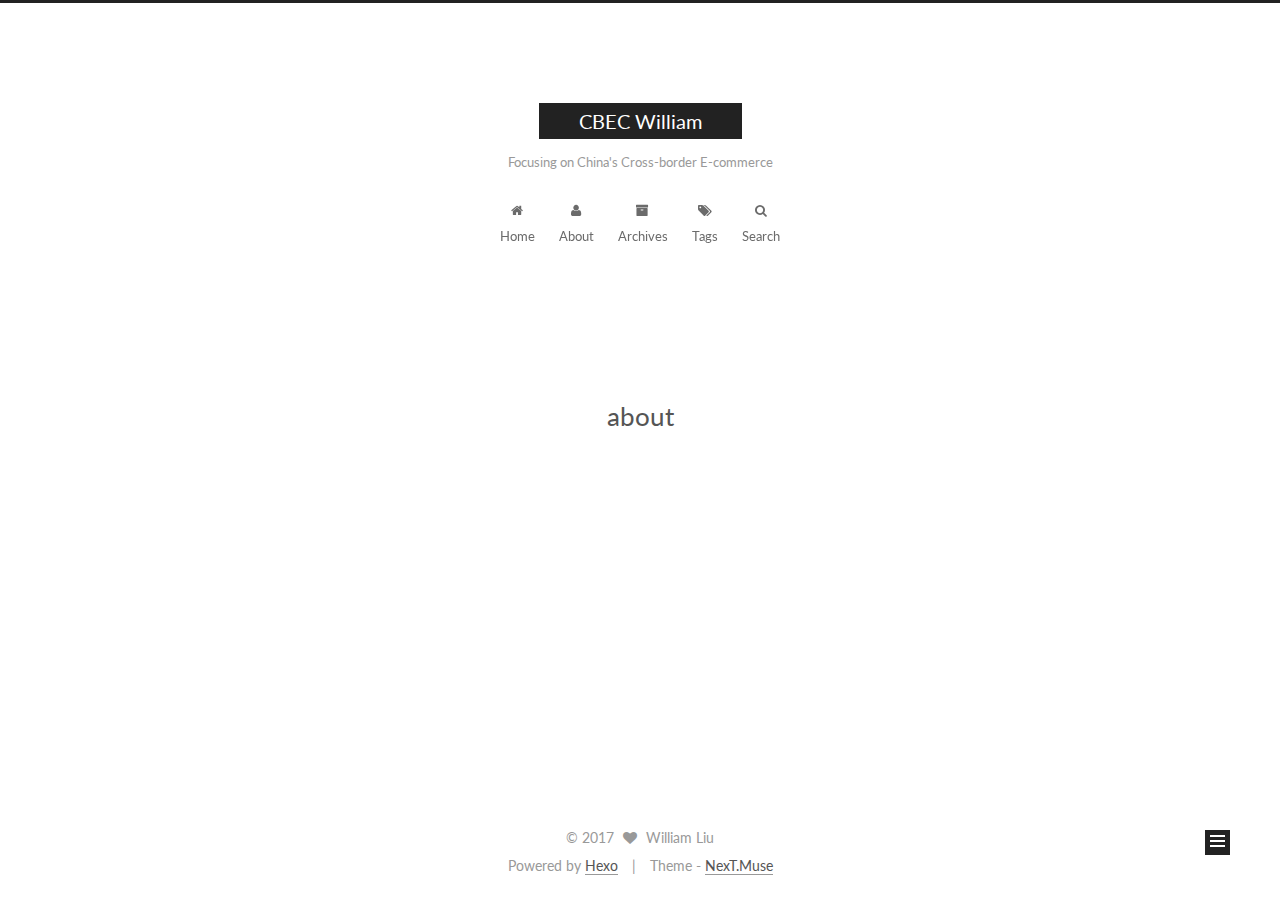
==== about/index.html @ 98da49e1 "Site updated: 2017-02-20 00:04:03" ====
<!doctype html>



  


<html class="theme-next muse use-motion" lang="en">
<head>
  <meta charset="UTF-8"/>
<meta http-equiv="X-UA-Compatible" content="IE=edge" />
<meta name="viewport" content="width=device-width, initial-scale=1, maximum-scale=1"/>



<meta http-equiv="Cache-Control" content="no-transform" />
<meta http-equiv="Cache-Control" content="no-siteapp" />















  
  
  <link href="/lib/fancybox/source/jquery.fancybox.css?v=2.1.5" rel="stylesheet" type="text/css" />




  
  
  
  

  
    
    
  

  

  

  

  

  
    
    
    <link href="//fonts.googleapis.com/css?family=Lato:300,300italic,400,400italic,700,700italic&subset=latin,latin-ext" rel="stylesheet" type="text/css">
  






<link href="/lib/font-awesome/css/font-awesome.min.css?v=4.6.2" rel="stylesheet" type="text/css" />

<link href="/css/main.css?v=5.1.0" rel="stylesheet" type="text/css" />


  <meta name="keywords" content="Hexo, NexT" />








  <link rel="shortcut icon" type="image/x-icon" href="/favicon.ico?v=5.1.0" />






<meta name="description" content="Cross-border E-commerce">
<meta property="og:type" content="website">
<meta property="og:title" content="about">
<meta property="og:url" content="http://cbecwilliam.com/about/index.html">
<meta property="og:site_name" content="CBEC William">
<meta property="og:description" content="Cross-border E-commerce">
<meta property="og:updated_time" content="2017-02-19T16:02:24.632Z">
<meta name="twitter:card" content="summary">
<meta name="twitter:title" content="about">
<meta name="twitter:description" content="Cross-border E-commerce">



<script type="text/javascript" id="hexo.configurations">
  var NexT = window.NexT || {};
  var CONFIG = {
    root: '/',
    scheme: 'Muse',
    sidebar: {"position":"left","display":"post"},
    fancybox: true,
    motion: true,
    duoshuo: {
      userId: '0',
      author: 'Author'
    },
    algolia: {
      applicationID: 'ILSYIMFTKQ',
      apiKey: '3aa06e85fa30a5ef635593fc691a09de',
      indexName: 'cbec',
      hits: {"per_page":10},
      labels: {"input_placeholder":"Search for Posts","hits_empty":"We didn't find any results for the search: ${query}","hits_stats":"${hits} results found in ${time} ms"}
    }
  };
</script>



  <link rel="canonical" href="http://cbecwilliam.com/about/"/>





  <title>
  

  
    about | CBEC William
  
</title>
</head>

<body itemscope itemtype="http://schema.org/WebPage" lang="en">

  




<script>
  (function(i,s,o,g,r,a,m){i['GoogleAnalyticsObject']=r;i[r]=i[r]||function(){
            (i[r].q=i[r].q||[]).push(arguments)},i[r].l=1*new Date();a=s.createElement(o),
          m=s.getElementsByTagName(o)[0];a.async=1;a.src=g;m.parentNode.insertBefore(a,m)
  })(window,document,'script','https://www.google-analytics.com/analytics.js','ga');
  ga('create', 'UA-92221957-1', 'auto');
  ga('send', 'pageview');
</script>











  
  
    
  

  <div class="container one-collumn sidebar-position-left  ">
    <div class="headband"></div>

    <header id="header" class="header" itemscope itemtype="http://schema.org/WPHeader">
      <div class="header-inner"><div class="site-meta ">
  

  <div class="custom-logo-site-title">
    <a href="/"  class="brand" rel="start">
      <span class="logo-line-before"><i></i></span>
      <span class="site-title">CBEC William</span>
      <span class="logo-line-after"><i></i></span>
    </a>
  </div>
    
      <p class="site-subtitle">Focusing on China's Cross-border E-commerce</p>
    
</div>

<div class="site-nav-toggle">
  <button>
    <span class="btn-bar"></span>
    <span class="btn-bar"></span>
    <span class="btn-bar"></span>
  </button>
</div>

<nav class="site-nav">
  

  
    <ul id="menu" class="menu">
      
        
        <li class="menu-item menu-item-home">
          <a href="/" rel="section">
            
              <i class="menu-item-icon fa fa-fw fa-home"></i> <br />
            
            Home
          </a>
        </li>
      
        
        <li class="menu-item menu-item-about">
          <a href="/about" rel="section">
            
              <i class="menu-item-icon fa fa-fw fa-user"></i> <br />
            
            About
          </a>
        </li>
      
        
        <li class="menu-item menu-item-archives">
          <a href="/archives" rel="section">
            
              <i class="menu-item-icon fa fa-fw fa-archive"></i> <br />
            
            Archives
          </a>
        </li>
      
        
        <li class="menu-item menu-item-tags">
          <a href="/tags" rel="section">
            
              <i class="menu-item-icon fa fa-fw fa-tags"></i> <br />
            
            Tags
          </a>
        </li>
      

      
        <li class="menu-item menu-item-search">
          
            <a href="javascript:;" class="popup-trigger">
          
            
              <i class="menu-item-icon fa fa-search fa-fw"></i> <br />
            
            Search
          </a>
        </li>
      
    </ul>
  

  
    <div class="site-search">
      
  
  <div class="algolia-popup popup">
    <div class="algolia-search">
      <div class="algolia-search-input-icon">
        <i class="fa fa-search"></i>
      </div>
      <div class="algolia-search-input" id="algolia-search-input"></div>
    </div>

    <div class="algolia-results">
      <div id="algolia-stats"></div>
      <div id="algolia-hits"></div>
      <div id="algolia-pagination" class="algolia-pagination"></div>
    </div>

    <span class="popup-btn-close">
      <i class="fa fa-times-circle"></i>
    </span>
  </div>




    </div>
  
</nav>



 </div>
    </header>

    <main id="main" class="main">
      <div class="main-inner">
        <div class="content-wrap">
          <div id="content" class="content">
            

  <div id="posts" class="posts-expand">
  <header class="post-header">

	<h2 class="post-title" itemprop="name headline">about</h2>



</header>

    
    
      
    
  </div>

          
          </div>
          


          
  <div class="comments" id="comments">
    
      <div id="disqus_thread">
        <noscript>
          Please enable JavaScript to view the
          <a href="//disqus.com/?ref_noscript">comments powered by Disqus.</a>
        </noscript>
      </div>
    
  </div>


        </div>
        
          
  
  <div class="sidebar-toggle">
    <div class="sidebar-toggle-line-wrap">
      <span class="sidebar-toggle-line sidebar-toggle-line-first"></span>
      <span class="sidebar-toggle-line sidebar-toggle-line-middle"></span>
      <span class="sidebar-toggle-line sidebar-toggle-line-last"></span>
    </div>
  </div>

  <aside id="sidebar" class="sidebar">
    <div class="sidebar-inner">

      

      

      <section class="site-overview sidebar-panel sidebar-panel-active">
        <div class="site-author motion-element" itemprop="author" itemscope itemtype="http://schema.org/Person">
          <img class="site-author-image" itemprop="image"
               src="/images/avatar.gif"
               alt="William Liu" />
          <p class="site-author-name" itemprop="name">William Liu</p>
           
              <p class="site-description motion-element" itemprop="description">Cross-border E-commerce</p>
          
        </div>
        <nav class="site-state motion-element">
        
          
            <div class="site-state-item site-state-posts">
              <a href="/archives">
                <span class="site-state-item-count">2</span>
                <span class="site-state-item-name">posts</span>
              </a>
            </div>
          

          

          
            <div class="site-state-item site-state-tags">
              <a href="/tags">
                <span class="site-state-item-count">4</span>
                <span class="site-state-item-name">tags</span>
              </a>
            </div>
          

        </nav>

        

        <div class="links-of-author motion-element">
          
        </div>

        
        

        
        

        


      </section>

      

    </div>
  </aside>


        
      </div>
    </main>

    <footer id="footer" class="footer">
      <div class="footer-inner">
        <div class="copyright" >
  
  &copy; 
  <span itemprop="copyrightYear">2017</span>
  <span class="with-love">
    <i class="fa fa-heart"></i>
  </span>
  <span class="author" itemprop="copyrightHolder">William Liu</span>
</div>


<div class="powered-by">
  Powered by <a class="theme-link" href="https://hexo.io">Hexo</a>
</div>

<div class="theme-info">
  Theme -
  <a class="theme-link" href="https://github.com/iissnan/hexo-theme-next">
    NexT.Muse
  </a>
</div>


        

        
      </div>
    </footer>

    <div class="back-to-top">
      <i class="fa fa-arrow-up"></i>
    </div>
  </div>

  

<script type="text/javascript">
  if (Object.prototype.toString.call(window.Promise) !== '[object Function]') {
    window.Promise = null;
  }
</script>









  




  
  <script type="text/javascript" src="/lib/jquery/index.js?v=2.1.3"></script>

  
  <script type="text/javascript" src="/lib/fastclick/lib/fastclick.min.js?v=1.0.6"></script>

  
  <script type="text/javascript" src="/lib/jquery_lazyload/jquery.lazyload.js?v=1.9.7"></script>

  
  <script type="text/javascript" src="/lib/velocity/velocity.min.js?v=1.2.1"></script>

  
  <script type="text/javascript" src="/lib/velocity/velocity.ui.min.js?v=1.2.1"></script>

  
  <script type="text/javascript" src="/lib/fancybox/source/jquery.fancybox.pack.js?v=2.1.5"></script>


  


  <script type="text/javascript" src="/js/src/utils.js?v=5.1.0"></script>

  <script type="text/javascript" src="/js/src/motion.js?v=5.1.0"></script>



  
  

  

  


  <script type="text/javascript" src="/js/src/bootstrap.js?v=5.1.0"></script>



  



  

    <script type="text/javascript">
      var disqus_shortname = 'cbecwilliam';
      var disqus_identifier = 'about/index.html';

      var disqus_title = "about";


      function run_disqus_script(disqus_script) {
        var dsq = document.createElement('script');
        dsq.type = 'text/javascript';
        dsq.async = true;
        dsq.src = '//' + disqus_shortname + '.disqus.com/' + disqus_script;
        (document.getElementsByTagName('head')[0] || document.getElementsByTagName('body')[0]).appendChild(dsq);
      }

      run_disqus_script('count.js');

      
        var disqus_config = function () {
            this.page.url = disqus_url;
            this.page.identifier = disqus_identifier;
            this.page.title = disqus_title;
        };
        run_disqus_script('embed.js');
      

    </script>
  










  
  

  

  

  

  

  
  
  
  <link rel="stylesheet" href="/lib/algolia-instant-search/instantsearch.min.css">

  
  
  <script src="/lib/algolia-instant-search/instantsearch.min.js"></script>
  

  <script src="/js/src/algolia-search.js?v=5.1.0"></script>



</body>
</html>
---- css/main.css ----
/* normalize.css v3.0.2 | MIT License | git.io/normalize */
html {
  font-family: sans-serif; /* 1 */
  -ms-text-size-adjust: 100%; /* 2 */
  -webkit-text-size-adjust: 100%; /* 2 */
}
body {
  margin: 0;
}
article,
aside,
details,
figcaption,
figure,
footer,
header,
hgroup,
main,
menu,
nav,
section,
summary {
  display: block;
}
audio,
canvas,
progress,
video {
  display: inline-block; /* 1 */
  vertical-align: baseline; /* 2 */
}
audio:not([controls]) {
  display: none;
  height: 0;
}
[hidden],
template {
  display: none;
}
a {
  background-color: transparent;
}
a:active,
a:hover {
  outline: 0;
}
abbr[title] {
  border-bottom: 1px dotted;
}
b,
strong {
  font-weight: bold;
}
dfn {
  font-style: italic;
}
h1 {
  font-size: 2em;
  margin: 0.67em 0;
}
mark {
  background: #ff0;
  color: #000;
}
small {
  font-size: 80%;
}
sub,
sup {
  font-size: 75%;
  line-height: 0;
  position: relative;
  vertical-align: baseline;
}
sup {
  top: -0.5em;
}
sub {
  bottom: -0.25em;
}
img {
  border: 0;
}
svg:not(:root) {
  overflow: hidden;
}
figure {
  margin: 1em 40px;
}
hr {
  -moz-box-sizing: content-box;
  box-sizing: content-box;
  height: 0;
}
pre {
  overflow: auto;
}
code,
kbd,
pre,
samp {
  font-family: monospace, monospace;
  font-size: 1em;
}
button,
input,
optgroup,
select,
textarea {
  color: inherit; /* 1 */
  font: inherit; /* 2 */
  margin: 0; /* 3 */
}
button {
  overflow: visible;
}
button,
select {
  text-transform: none;
}
button,
html input[type="button"],
input[type="reset"],
input[type="submit"] {
  -webkit-appearance: button; /* 2 */
  cursor: pointer; /* 3 */
}
button[disabled],
html input[disabled] {
  cursor: default;
}
button::-moz-focus-inner,
input::-moz-focus-inner {
  border: 0;
  padding: 0;
}
input {
  line-height: normal;
}
input[type="checkbox"],
input[type="radio"] {
  box-sizing: border-box; /* 1 */
  padding: 0; /* 2 */
}
input[type="number"]::-webkit-inner-spin-button,
input[type="number"]::-webkit-outer-spin-button {
  height: auto;
}
input[type="search"] {
  -webkit-appearance: textfield; /* 1 */
  -moz-box-sizing: content-box;
  -webkit-box-sizing: content-box; /* 2 */
  box-sizing: content-box;
}
input[type="search"]::-webkit-search-cancel-button,
input[type="search"]::-webkit-search-decoration {
  -webkit-appearance: none;
}
fieldset {
  border: 1px solid #c0c0c0;
  margin: 0 2px;
  padding: 0.35em 0.625em 0.75em;
}
legend {
  border: 0; /* 1 */
  padding: 0; /* 2 */
}
textarea {
  overflow: auto;
}
optgroup {
  font-weight: bold;
}
table {
  border-collapse: collapse;
  border-spacing: 0;
}
td,
th {
  padding: 0;
}
::selection {
  background: #262a30;
  color: #fff;
}
body {
  position: relative;
  font-family: 'Lato', "PingFang SC", "Microsoft YaHei", sans-serif;
  font-size: 14px;
  line-height: 2;
  color: #555;
  background: #fff;
}
@media (max-width: 767px) {
  body {
    padding-right: 0 !important;
  }
}
@media (min-width: 768px) and (max-width: 991px) {
  body {
    padding-right: 0 !important;
  }
}
@media (min-width: 1600px) {
  body {
    font-size: 16px;
  }
}
h1,
h2,
h3,
h4,
h5,
h6 {
  margin: 0;
  padding: 0;
  font-weight: bold;
  line-height: 1.5;
  font-family: 'Lato', "PingFang SC", "Microsoft YaHei", sans-serif;
}
h2,
h3,
h4,
h5,
h6 {
  margin: 20px 0 15px;
}
h1 {
  font-size: 22px;
}
@media (max-width: 767px) {
  h1 {
    font-size: 18px;
  }
}
h2 {
  font-size: 20px;
}
@media (max-width: 767px) {
  h2 {
    font-size: 16px;
  }
}
h3 {
  font-size: 18px;
}
@media (max-width: 767px) {
  h3 {
    font-size: 14px;
  }
}
h4 {
  font-size: 16px;
}
@media (max-width: 767px) {
  h4 {
    font-size: 12px;
  }
}
h5 {
  font-size: 14px;
}
@media (max-width: 767px) {
  h5 {
    font-size: 10px;
  }
}
h6 {
  font-size: 12px;
}
@media (max-width: 767px) {
  h6 {
    font-size: 8px;
  }
}
p {
  margin: 0 0 25px 0;
}
a {
  color: #555;
  text-decoration: none;
  border-bottom: 1px solid #999;
  word-wrap: break-word;
}
a:hover {
  color: #222;
  border-bottom-color: #222;
}
ul {
  list-style: none;
}
blockquote {
  margin: 0;
  padding: 0;
}
img {
  display: block;
  margin: auto;
  max-width: 100%;
  height: auto;
}
hr {
  margin: 40px 0;
  height: 3px;
  border: none;
  background-color: #ddd;
  background-image: repeating-linear-gradient(-45deg, #fff, #fff 4px, transparent 4px, transparent 8px);
}
blockquote {
  padding: 0 15px;
  color: #666;
  border-left: 4px solid #ddd;
}
blockquote cite::before {
  content: "-";
  padding: 0 5px;
}
dt {
  font-weight: 700;
}
dd {
  margin: 0;
  padding: 0;
}
.text-left {
  text-align: left;
}
.text-center {
  text-align: center;
}
.text-right {
  text-align: right;
}
.text-justify {
  text-align: justify;
}
.text-nowrap {
  white-space: nowrap;
}
.text-lowercase {
  text-transform: lowercase;
}
.text-uppercase {
  text-transform: uppercase;
}
.text-capitalize {
  text-transform: capitalize;
}
.center-block {
  display: block;
  margin-left: auto;
  margin-right: auto;
}
.clearfix:before,
.clearfix:after {
  content: " ";
  display: table;
}
.clearfix:after {
  clear: both;
}
.pullquote {
  width: 45%;
}
.pullquote.left {
  float: left;
  margin-left: 5px;
  margin-right: 10px;
}
.pullquote.right {
  float: right;
  margin-left: 10px;
  margin-right: 5px;
}
.affix.affix.affix {
  position: fixed;
}
.translation {
  margin-top: -20px;
  font-size: 14px;
  color: #999;
}
.scrollbar-measure {
  width: 100px;
  height: 100px;
  overflow: scroll;
  position: absolute;
  top: -9999px;
}
.use-motion .motion-element {
  opacity: 0;
}
#local-search-input {
  padding: 3px;
  border: none;
  text-indent: 14px;
  border-radius: 0;
  width: 140px;
  outline: none;
  border-bottom: 1px solid #999;
  background: inherit;
  opacity: 0.5;
}
#local-search-input:focus {
  opacity: 1;
}
.search-icon {
  position: absolute;
  top: 9px;
}
table {
  margin: 20px 0;
  width: 100%;
  border-collapse: collapse;
  border-spacing: 0;
  border: 1px solid #ddd;
  font-size: 14px;
  table-layout: fixed;
  word-wrap: break-all;
}
table>tbody>tr:nth-of-type(odd) {
  background-color: #f9f9f9;
}
table>tbody>tr:hover {
  background-color: #f5f5f5;
}
caption,
th,
td {
  padding: 8px;
  text-align: left;
  vertical-align: middle;
  font-weight: normal;
}
th,
td {
  border-bottom: 3px solid #ddd;
  border-right: 1px solid #eee;
}
th {
  padding-bottom: 10px;
  font-weight: 700;
}
td {
  border-bottom-width: 1px;
}
html,
body {
  height: 100%;
}
.container {
  position: relative;
  min-height: 100%;
}
.header-inner {
  margin: 0 auto;
  padding: 100px 0 70px;
  width: 700px;
}
@media (min-width: 1600px) {
  .container .header-inner {
    width: 900px;
  }
}
.main {
  padding-bottom: 150px;
}
.main-inner {
  margin: 0 auto;
  width: 700px;
}
@media (min-width: 1600px) {
  .container .main-inner {
    width: 900px;
  }
}
.footer {
  position: absolute;
  left: 0;
  bottom: 0;
  width: 100%;
  min-height: 50px;
}
.footer-inner {
  box-sizing: border-box;
  margin: 20px auto;
  width: 700px;
}
@media (min-width: 1600px) {
  .container .footer-inner {
    width: 900px;
  }
}
pre,
.highlight {
  overflow: auto;
  margin: 20px 0;
  padding: 0;
  font-size: 13px;
  color: #4d4d4c;
  background: #f7f7f7;
  line-height: 1.6;
}
pre,
code {
  font-family: consolas, Menlo, "PingFang SC", "Microsoft YaHei", monospace;
}
code {
  padding: 2px 4px;
  word-wrap: break-word;
  color: #4d4d4c;
  background: #f7f7f7;
  border-radius: 3px;
  font-size: 13px;
}
pre code {
  padding: 0;
  color: #4d4d4c;
  background: none;
  text-shadow: none;
}
.highlight {
  border-radius: 1px;
}
.highlight pre {
  border: none;
  margin: 0;
  padding: 10px 0;
}
.highlight table {
  margin: 0;
  width: auto;
  border: none;
}
.highlight td {
  border: none;
  padding: 0;
}
.highlight figcaption {
  font-size: 1em;
  color: #4d4d4c;
  line-height: 1em;
  margin-bottom: 1em;
}
.highlight figcaption:before,
.highlight figcaption:after {
  content: " ";
  display: table;
}
.highlight figcaption:after {
  clear: both;
}
.highlight figcaption a {
  float: right;
  color: #4d4d4c;
}
.highlight figcaption a:hover {
  border-bottom-color: #4d4d4c;
}
.highlight .gutter pre {
  padding-left: 10px;
  padding-right: 10px;
  color: #869194;
  text-align: right;
  background-color: #eff2f3;
}
.highlight .code pre {
  padding-left: 10px;
  padding-right: 10px;
  background-color: #f7f7f7;
}
.highlight .line {
  height: 20px;
}
.gutter {
  -webkit-user-select: none;
  -moz-user-select: none;
  -ms-user-select: none;
  user-select: none;
}
.gist table {
  width: auto;
}
.gist table td {
  border: none;
}
pre .deletion {
  background: #fdd;
}
pre .addition {
  background: #dfd;
}
pre .meta {
  color: #8959a8;
}
pre .comment {
  color: #8e908c;
}
pre .variable,
pre .attribute,
pre .tag,
pre .regexp,
pre .ruby .constant,
pre .xml .tag .title,
pre .xml .pi,
pre .xml .doctype,
pre .html .doctype,
pre .css .id,
pre .css .class,
pre .css .pseudo {
  color: #c82829;
}
pre .number,
pre .preprocessor,
pre .built_in,
pre .literal,
pre .params,
pre .constant,
pre .command {
  color: #f5871f;
}
pre .ruby .class .title,
pre .css .rules .attribute,
pre .string,
pre .value,
pre .inheritance,
pre .header,
pre .ruby .symbol,
pre .xml .cdata,
pre .special,
pre .number,
pre .formula {
  color: #718c00;
}
pre .title,
pre .css .hexcolor {
  color: #3e999f;
}
pre .function,
pre .python .decorator,
pre .python .title,
pre .ruby .function .title,
pre .ruby .title .keyword,
pre .perl .sub,
pre .javascript .title,
pre .coffeescript .title {
  color: #4271ae;
}
pre .keyword,
pre .javascript .function {
  color: #8959a8;
}
.full-image.full-image.full-image {
  border: none;
  max-width: 100%;
  width: auto;
  margin: 20px auto;
}
@media (min-width: 992px) {
  .full-image.full-image.full-image {
    max-width: none;
    width: 110%;
    margin: 25px -5%;
  }
}
.blockquote-center,
.page-home .post-type-quote blockquote,
.page-post-detail .post-type-quote blockquote {
  position: relative;
  margin: 40px 0;
  padding: 0;
  border-left: none;
  text-align: center;
}
.blockquote-center::before,
.page-home .post-type-quote blockquote::before,
.page-post-detail .post-type-quote blockquote::before,
.blockquote-center::after,
.page-home .post-type-quote blockquote::after,
.page-post-detail .post-type-quote blockquote::after {
  position: absolute;
  content: ' ';
  display: block;
  width: 100%;
  height: 24px;
  opacity: 0.2;
  background-repeat: no-repeat;
  background-position: 0 -6px;
  background-size: 22px 22px;
}
.blockquote-center::before,
.page-home .post-type-quote blockquote::before,
.page-post-detail .post-type-quote blockquote::before {
  top: -20px;
  background-image: url("../images/quote-l.svg");
  border-top: 1px solid #ccc;
}
.blockquote-center::after,
.page-home .post-type-quote blockquote::after,
.page-post-detail .post-type-quote blockquote::after {
  bottom: -20px;
  background-image: url("../images/quote-r.svg");
  border-bottom: 1px solid #ccc;
  background-position: 100% 8px;
}
.blockquote-center p,
.page-home .post-type-quote blockquote p,
.page-post-detail .post-type-quote blockquote p,
.blockquote-center div,
.page-home .post-type-quote blockquote div,
.page-post-detail .post-type-quote blockquote div {
  text-align: center;
}
.post .post-body .group-picture img {
  box-sizing: border-box;
  padding: 0 3px;
  border: none;
}
.post .group-picture-row {
  overflow: hidden;
  margin-top: 6px;
}
.post .group-picture-row:first-child {
  margin-top: 0;
}
.post .group-picture-column {
  float: left;
}
.page-post-detail .post-body .group-picture-column {
  float: none;
  margin-top: 10px;
  width: auto !important;
}
.page-post-detail .post-body .group-picture-column img {
  margin: 0 auto;
}
.page-archive .group-picture-container {
  overflow: hidden;
}
.page-archive .group-picture-row {
  float: left;
}
.page-archive .group-picture-row:first-child {
  margin-top: 6px;
}
.page-archive .group-picture-column {
  max-width: 150px;
  max-height: 150px;
}
.note {
  padding: 20px;
  margin: 20px 0;
  border: 1px solid #eee;
  border-left-width: 5px;
  border-radius: 3px;
}
.note h2,
.note h3,
.note h4,
.note h5,
.note h6 {
  margin-top: 0;
  margin-bottom: 5px;
}
.note p:last-child {
  margin-bottom: 0;
}
.note code {
  border-radius: 3px;
}
.note+.note {
  margin-top: -5px;
}
.default {
  border-left-color: #777;
}
.default h2,
.default h3,
.default h4,
.default h5,
.default h6 {
  color: #777;
}
.primary {
  border-left-color: #428bca;
}
.primary h2,
.primary h3,
.primary h4,
.primary h5,
.primary h6 {
  color: #428bca;
}
.success {
  border-left-color: #5cb85c;
}
.success h2,
.success h3,
.success h4,
.success h5,
.success h6 {
  color: #5cb85c;
}
.danger {
  border-left-color: #d9534f;
}
.danger h2,
.danger h3,
.danger h4,
.danger h5,
.danger h6 {
  color: #d9534f;
}
.warning {
  border-left-color: #f0ad4e;
}
.warning h2,
.warning h3,
.warning h4,
.warning h5,
.warning h6 {
  color: #f0ad4e;
}
.info {
  border-left-color: #5bc0de;
}
.info h2,
.info h3,
.info h4,
.info h5,
.info h6 {
  color: #5bc0de;
}
.btn {
  display: inline-block;
  padding: 0 20px;
  font-size: 14px;
  color: #fff;
  background: #222;
  border: 2px solid #222;
  text-decoration: none;
  border-radius: 0;
  transition-property: background-color;
  transition-duration: 0.2s;
  transition-timing-function: ease-in-out;
  transition-delay: 0s;
}
.btn:hover,
.post-button .btn:hover {
  border-color: #222;
  color: #222;
  background: #fff;
}
.btn-bar {
  display: block;
  width: 22px;
  height: 2px;
  background: #555;
  border-radius: 1px;
}
.btn-bar+.btn-bar {
  margin-top: 4px;
}
.pagination {
  margin: 120px 0 40px;
  text-align: center;
  border-top: 1px solid #eee;
}
.page-number-basic,
.pagination .prev,
.pagination .next,
.pagination .page-number,
.pagination .space {
  display: inline-block;
  position: relative;
  top: -1px;
  margin: 0 10px;
  padding: 0 10px;
  line-height: 30px;
}
@media (max-width: 767px) {
  .page-number-basic,
  .pagination .prev,
  .pagination .next,
  .pagination .page-number,
  .pagination .space {
    margin: 0 5px;
  }
}
.pagination .prev,
.pagination .next,
.pagination .page-number {
  border-bottom: 0;
  border-top: 1px solid #eee;
  transition-property: border-color;
  transition-duration: 0.2s;
  transition-timing-function: ease-in-out;
  transition-delay: 0s;
}
.pagination .prev:hover,
.pagination .next:hover,
.pagination .page-number:hover {
  border-top-color: #222;
}
.pagination .space {
  padding: 0;
  margin: 0;
}
.pagination .prev {
  margin-left: 0;
}
.pagination .next {
  margin-right: 0;
}
.pagination .page-number.current,
.algolia-pagination .current .page-number {
  color: #fff;
  background: #ccc;
  border-top-color: #ccc;
}
@media (max-width: 767px) {
  .pagination {
    border-top: none;
  }
  .pagination .prev,
  .pagination .next,
  .pagination .page-number {
    margin-bottom: 10px;
    border-top: 0;
    border-bottom: 1px solid #eee;
  }
  .pagination .prev:hover,
  .pagination .next:hover,
  .pagination .page-number:hover {
    border-bottom-color: #222;
  }
}
.comments {
  margin: 60px 20px 0;
}
.tag-cloud {
  text-align: center;
}
.tag-cloud a {
  display: inline-block;
  margin: 10px;
}
.back-to-top {
  box-sizing: border-box;
  position: fixed;
  bottom: -100px;
  right: 50px;
  z-index: 1050;
  padding: 0 6px;
  width: 25px;
  background: #222;
  font-size: 12px;
  opacity: 1;
  color: #fff;
  cursor: pointer;
  text-align: center;
  -webkit-transform: translateZ(0);
  transition-property: bottom;
  transition-duration: 0.2s;
  transition-timing-function: ease-in-out;
  transition-delay: 0s;
}
@media (max-width: 767px) {
  .back-to-top {
    display: none;
  }
}
@media (min-width: 768px) and (max-width: 991px) {
  .back-to-top {
    display: none;
  }
}
.back-to-top.back-to-top-on {
  bottom: 19px;
}
.header {
  background: #fff;
}
.header-inner {
  position: relative;
}
.headband {
  height: 3px;
  background: #222;
}
.site-meta {
  margin: 0;
  text-align: center;
}
@media (max-width: 767px) {
  .site-meta {
    text-align: center;
  }
}
.brand {
  position: relative;
  display: inline-block;
  padding: 0 40px;
  color: #fff;
  background: #222;
  border-bottom: none;
}
.brand:hover {
  color: #fff;
}
.logo {
  display: inline-block;
  margin-right: 5px;
  line-height: 36px;
  vertical-align: top;
}
.site-title {
  display: inline-block;
  vertical-align: top;
  line-height: 36px;
  font-size: 20px;
  font-weight: normal;
  font-family: 'Lato', "PingFang SC", "Microsoft YaHei", sans-serif;
}
.site-subtitle {
  margin-top: 10px;
  font-size: 13px;
  color: #999;
}
.use-motion .brand {
  opacity: 0;
}
.use-motion .logo,
.use-motion .site-title,
.use-motion .site-subtitle {
  opacity: 0;
  position: relative;
  top: -10px;
}
.site-nav-toggle {
  display: none;
  position: absolute;
  top: 10px;
  left: 10px;
}
@media (max-width: 767px) {
  .site-nav-toggle {
    display: block;
  }
}
.site-nav-toggle button {
  margin-top: 2px;
  padding: 9px 10px;
  background: transparent;
  border: none;
}
@media (max-width: 767px) {
  .site-nav {
    display: none;
    margin: 0 -10px;
    padding: 0 10px;
    clear: both;
    border-top: 1px solid #ddd;
  }
}
@media (min-width: 768px) and (max-width: 991px) {
  .site-nav {
    display: block !important;
  }
}
@media (min-width: 992px) {
  .site-nav {
    display: block !important;
  }
}
.menu {
  margin-top: 20px;
  padding-left: 0;
  text-align: center;
}
.menu .menu-item {
  display: inline-block;
  margin: 0 10px;
}
@media screen and (max-width: 767px) {
  .menu .menu-item {
    margin-top: 10px;
  }
}
.menu .menu-item a {
  display: block;
  font-size: 13px;
  text-transform: capitalize;
  line-height: inherit;
  border-bottom: 1px solid transparent;
  transition-property: border-color;
  transition-duration: 0.2s;
  transition-timing-function: ease-in-out;
  transition-delay: 0s;
}
.menu .menu-item a:hover {
  border-bottom-color: #222;
}
.menu .menu-item .fa {
  margin-right: 5px;
}
.use-motion .menu-item {
  opacity: 0;
}
.post-body {
  font-family: 'Lato', "PingFang SC", "Microsoft YaHei", sans-serif;
}
@media (max-width: 767px) {
  .post-body {
    word-break: break-word;
  }
}
.post-body .fancybox img {
  display: block !important;
  margin: 0 auto;
  cursor: pointer;
  cursor: zoom-in;
  cursor: -webkit-zoom-in;
}
.post-body .image-caption,
.post-body .figure .caption {
  margin: 10px auto 15px;
  text-align: center;
  font-size: 14px;
  color: #999;
  font-weight: bold;
  line-height: 1;
}
.post-sticky-flag {
  display: inline-block;
  font-size: 16px;
  -ms-transform: rotate(30deg);
  -webkit-transform: rotate(30deg);
  -moz-transform: rotate(30deg);
  -ms-transform: rotate(30deg);
  -o-transform: rotate(30deg);
  transform: rotate(30deg);
}
.posts-expand {
  padding-top: 40px;
}
@media (max-width: 767px) {
  .posts-expand {
    margin: 0 20px;
  }
  .post-body pre,
  .post-body .highlight {
    padding: 10px;
  }
  .post-body pre .gutter pre,
  .post-body .highlight .gutter pre {
    padding-right: 10px;
  }
}
@media (min-width: 992px) {
  .posts-expand .post-body {
    text-align: justify;
  }
}
.posts-expand .post-body h2,
.posts-expand .post-body h3,
.posts-expand .post-body h4,
.posts-expand .post-body h5,
.posts-expand .post-body h6 {
  padding-top: 10px;
}
.posts-expand .post-body h2 .header-anchor,
.posts-expand .post-body h3 .header-anchor,
.posts-expand .post-body h4 .header-anchor,
.posts-expand .post-body h5 .header-anchor,
.posts-expand .post-body h6 .header-anchor {
  float: right;
  margin-left: 10px;
  color: #ccc;
  border-bottom-style: none;
  visibility: hidden;
}
.posts-expand .post-body h2 .header-anchor:hover,
.posts-expand .post-body h3 .header-anchor:hover,
.posts-expand .post-body h4 .header-anchor:hover,
.posts-expand .post-body h5 .header-anchor:hover,
.posts-expand .post-body h6 .header-anchor:hover {
  color: inherit;
}
.posts-expand .post-body h2:hover .header-anchor,
.posts-expand .post-body h3:hover .header-anchor,
.posts-expand .post-body h4:hover .header-anchor,
.posts-expand .post-body h5:hover .header-anchor,
.posts-expand .post-body h6:hover .header-anchor {
  visibility: visible;
}
.posts-expand .post-body ul li {
  list-style: circle;
}
.posts-expand .post-body img {
  box-sizing: border-box;
  margin: auto;
  padding: 3px;
  border: 1px solid #ddd;
}
.posts-expand .fancybox img {
  margin: 0 auto;
}
@media (max-width: 767px) {
  .posts-collapse {
    margin: 0 20px;
  }
  .posts-collapse .post-title,
  .posts-collapse .post-meta {
    display: block;
    width: auto;
    text-align: left;
  }
}
.posts-collapse {
  position: relative;
  z-index: 1010;
  margin-left: 55px;
}
.posts-collapse::after {
  content: " ";
  position: absolute;
  top: 20px;
  left: 0;
  margin-left: -2px;
  width: 4px;
  height: 100%;
  background: #f5f5f5;
  z-index: -1;
}
@media (max-width: 767px) {
  .posts-collapse {
    margin: 0 20px;
  }
}
.posts-collapse .collection-title {
  position: relative;
  margin: 60px 0;
}
.posts-collapse .collection-title h2 {
  margin-left: 20px;
}
.posts-collapse .collection-title small {
  color: #bbb;
}
.posts-collapse .collection-title::before {
  content: " ";
  position: absolute;
  left: 0;
  top: 50%;
  margin-left: -4px;
  margin-top: -4px;
  width: 8px;
  height: 8px;
  background: #bbb;
  border-radius: 50%;
}
.posts-collapse .post {
  margin: 30px 0;
}
.posts-collapse .post-header {
  position: relative;
  transition-duration: 0.2s;
  transition-timing-function: ease-in-out;
  transition-delay: 0s;
  transition-property: border;
  border-bottom: 1px dashed #ccc;
}
.posts-collapse .post-header::before {
  content: " ";
  position: absolute;
  left: 0;
  top: 12px;
  width: 6px;
  height: 6px;
  margin-left: -4px;
  background: #bbb;
  border-radius: 50%;
  border: 1px solid #fff;
  transition-duration: 0.2s;
  transition-timing-function: ease-in-out;
  transition-delay: 0s;
  transition-property: background;
}
.posts-collapse .post-header:hover {
  border-bottom-color: #666;
}
.posts-collapse .post-header:hover::before {
  background: #222;
}
.posts-collapse .post-meta {
  position: absolute;
  font-size: 12px;
  left: 20px;
  top: 5px;
}
.posts-collapse .post-comments-count {
  display: none;
}
.posts-collapse .post-title {
  margin-left: 60px;
  font-size: 16px;
  font-weight: normal;
  line-height: inherit;
}
.posts-collapse .post-title::after {
  margin-left: 3px;
  opacity: 0.6;
}
.posts-collapse .post-title a {
  color: #666;
  border-bottom: none;
}
.page-home .post-type-quote .post-header,
.page-post-detail .post-type-quote .post-header,
.page-home .post-type-quote .post-tags,
.page-post-detail .post-type-quote .post-tags {
  display: none;
}
.posts-expand .post-title {
  font-size: 26px;
  text-align: center;
  word-break: break-word;
  font-weight: 400;
}
@media (max-width: 767px) {
  .posts-expand .post-title {
    font-size: 22px;
  }
}
.posts-expand .post-title-link {
  display: inline-block;
  position: relative;
  color: #555;
  border-bottom: none;
  line-height: 1.2;
  vertical-align: top;
}
.posts-expand .post-title-link::before {
  content: "";
  position: absolute;
  width: 100%;
  height: 2px;
  bottom: 0;
  left: 0;
  background-color: #000;
  visibility: hidden;
  -webkit-transform: scaleX(0);
  -moz-transform: scaleX(0);
  -ms-transform: scaleX(0);
  -o-transform: scaleX(0);
  transform: scaleX(0);
  transition-duration: 0.2s;
  transition-timing-function: ease-in-out;
  transition-delay: 0s;
}
.posts-expand .post-title-link:hover::before {
  visibility: visible;
  -webkit-transform: scaleX(1);
  -moz-transform: scaleX(1);
  -ms-transform: scaleX(1);
  -o-transform: scaleX(1);
  transform: scaleX(1);
}
.posts-expand .post-title-link .fa {
  font-size: 16px;
}
.posts-expand .post-meta {
  margin: 3px 0 60px 0;
  color: #999;
  font-family: 'Lato', "PingFang SC", "Microsoft YaHei", sans-serif;
  font-size: 12px;
  text-align: center;
}
.posts-expand .post-meta .post-category-list {
  display: inline-block;
  margin: 0;
  padding: 3px;
}
.posts-expand .post-meta .post-category-list-link {
  color: #999;
}
.posts-expand .post-meta .post-description {
  font-size: 14px;
  margin-top: 2px;
}
.post-meta-divider {
  margin: 0 0.5em;
}
.post-meta-item-icon {
  margin-right: 3px;
}
@media (min-width: 768px) and (max-width: 991px) {
  .post-meta-item-icon {
    display: inline-block;
  }
}
@media (max-width: 767px) {
  .post-meta-item-icon {
    display: inline-block;
  }
}
@media (min-width: 768px) and (max-width: 991px) {
  .post-meta-item-text {
    display: none;
  }
}
@media (max-width: 767px) {
  .post-meta-item-text {
    display: none;
  }
}
@media (max-width: 767px) {
  .posts-expand .post-comments-count {
    display: none;
  }
}
.social-like {
  font-size: 14px;
  height: 20px;
  text-align: center;
  border-top: 1px solid #eee;
  padding-top: 9px;
  margin-top: 45px;
  display: flex;
  justify-content: center;
}
.vk_like {
  width: 85px;
  height: 21px;
  padding-top: 7px;
  align-self: center;
}
.fb_like {
  height: 30px;
  align-self: center;
}
.post-button {
  margin-top: 50px;
}
.post-button .btn {
  color: #fff;
  font-size: 14px;
  background: #222;
  border-radius: 0;
  line-height: 2;
  margin: 0 4px 8px 4px;
}
.post-button .fa-fw {
  width: 1.285714285714286em;
  text-align: left;
}
.posts-expand .post-tags {
  margin-top: 40px;
  text-align: center;
}
.posts-expand .post-tags a {
  display: inline-block;
  margin-right: 10px;
  font-size: 13px;
}
.post-nav {
  display: table;
  margin-top: 15px;
  width: 100%;
  border-top: 1px solid #eee;
}
.post-nav-divider {
  display: table-cell;
  width: 10%;
}
.post-nav-item {
  display: table-cell;
  padding: 10px 0 0 0;
  width: 45%;
  vertical-align: top;
}
.post-nav-item a {
  position: relative;
  display: block;
  line-height: 25px;
  font-size: 14px;
  color: #555;
  border-bottom: none;
}
.post-nav-item a:hover {
  color: #222;
  border-bottom: none;
}
.post-nav-item a:active {
  top: 2px;
}
.post-nav-item .fa {
  position: absolute;
  top: 8px;
  left: 0;
  font-size: 12px;
}
.post-nav-next a {
  padding-left: 15px;
}
.post-nav-prev {
  text-align: right;
}
.post-nav-prev a {
  padding-right: 15px;
}
.post-nav-prev .fa {
  right: 0;
  left: auto;
}
.posts-expand .post-eof {
  display: block;
  margin: 80px auto 60px;
  width: 8%;
  height: 1px;
  background: #ccc;
  text-align: center;
}
.post:last-child .post-eof.post-eof.post-eof {
  display: none;
}
.post-gallery {
  display: table;
  table-layout: fixed;
  width: 100%;
  border-collapse: separate;
}
.post-gallery-row {
  display: table-row;
}
.post-gallery .post-gallery-img {
  display: table-cell;
  text-align: center;
  vertical-align: middle;
  border: none;
}
.post-gallery .post-gallery-img img {
  max-width: 100%;
  max-height: 100%;
  border: none;
}
.fancybox-close,
.fancybox-close:hover {
  border: none;
}
.sidebar {
  position: fixed;
  right: 0;
  top: 0;
  bottom: 0;
  width: 0;
  z-index: 1040;
  box-shadow: inset 0 2px 6px #000;
  background: #222;
  -webkit-transform: translateZ(0);
}
.sidebar a {
  color: #999;
  border-bottom-color: #555;
}
.sidebar a:hover {
  color: #eee;
}
@media (min-width: 768px) and (max-width: 991px) {
  .sidebar {
    display: none !important;
  }
}
@media (max-width: 767px) {
  .sidebar {
    display: none !important;
  }
}
.sidebar-inner {
  position: relative;
  padding: 20px 10px;
  color: #999;
  text-align: center;
}
.sidebar-toggle {
  position: fixed;
  right: 50px;
  bottom: 45px;
  width: 15px;
  height: 15px;
  padding: 5px;
  background: #222;
  line-height: 0;
  z-index: 1050;
  cursor: pointer;
  -webkit-transform: translateZ(0);
}
@media (min-width: 768px) and (max-width: 991px) {
  .sidebar-toggle {
    display: none;
  }
}
@media (max-width: 767px) {
  .sidebar-toggle {
    display: none;
  }
}
.sidebar-toggle-line {
  position: relative;
  display: inline-block;
  vertical-align: top;
  height: 2px;
  width: 100%;
  background: #fff;
  margin-top: 3px;
}
.sidebar-toggle-line:first-child {
  margin-top: 0;
}
.site-author-image {
  display: block;
  margin: 0 auto;
  padding: 2px;
  max-width: 96px;
  height: auto;
  border: 2px solid #333;
}
.site-author-name {
  margin: 5px 0 0;
  text-align: center;
  color: #f5f5f5;
  font-weight: normal;
}
.site-description {
  margin-top: 5px;
  text-align: center;
  font-size: 14px;
  color: #999;
}
.site-state {
  overflow: hidden;
  line-height: 1.4;
  white-space: nowrap;
  text-align: center;
}
.site-state-item {
  display: inline-block;
  padding: 0 15px;
  border-left: 1px solid #333;
}
.site-state-item:first-child {
  border-left: none;
}
.site-state-item a {
  border-bottom: none;
}
.site-state-item-count {
  display: block;
  text-align: center;
  color: inherit;
  font-weight: 600;
  font-size: 18px;
}
.site-state-item-name {
  font-size: 13px;
  color: inherit;
}
.feed-link {
  margin-top: 20px;
}
.feed-link a {
  display: inline-block;
  padding: 0 15px;
  color: #fc6423;
  border: 1px solid #fc6423;
  border-radius: 4px;
}
.feed-link a i {
  color: #fc6423;
  font-size: 14px;
}
.feed-link a:hover {
  color: #fff;
  background: #fc6423;
}
.feed-link a:hover i {
  color: #fff;
}
.links-of-author {
  margin-top: 20px;
}
.links-of-author a {
  display: inline-block;
  vertical-align: middle;
  margin-right: 10px;
  margin-bottom: 10px;
  border-bottom-color: #555;
  font-size: 13px;
}
.links-of-author a:before {
  display: inline-block;
  vertical-align: middle;
  margin-right: 3px;
  content: " ";
  width: 4px;
  height: 4px;
  border-radius: 50%;
  background: #ff342a;
}
.links-of-blogroll {
  font-size: 13px;
}
.links-of-blogroll-title {
  margin-top: 20px;
  font-size: 14px;
  font-weight: 600;
}
.links-of-blogroll-list {
  margin: 0;
  padding: 0;
}
.links-of-blogroll-item {
  padding: 2px 10px;
}
.sidebar-nav {
  margin: 0 0 20px;
  padding-left: 0;
}
.sidebar-nav li {
  display: inline-block;
  cursor: pointer;
  border-bottom: 1px solid transparent;
  font-size: 14px;
  color: #555;
}
.sidebar-nav li:hover {
  color: #f5f5f5;
}
.page-post-detail .sidebar-nav-toc {
  padding: 0 5px;
}
.page-post-detail .sidebar-nav-overview {
  margin-left: 10px;
}
.sidebar-nav .sidebar-nav-active {
  color: #87daff;
  border-bottom-color: #87daff;
}
.sidebar-nav .sidebar-nav-active:hover {
  color: #87daff;
}
.sidebar-panel {
  display: none;
}
.sidebar-panel-active {
  display: block;
}
.post-toc-empty {
  font-size: 14px;
  color: #666;
}
.post-toc-wrap {
  overflow: hidden;
}
.post-toc {
  overflow: auto;
}
.post-toc ol {
  margin: 0;
  padding: 0 2px 5px 10px;
  text-align: left;
  list-style: none;
  font-size: 14px;
}
.post-toc ol > ol {
  padding-left: 0;
}
.post-toc ol a {
  transition-duration: 0.2s;
  transition-timing-function: ease-in-out;
  transition-delay: 0s;
  transition-property: all;
  color: #999;
  border-bottom-color: #555;
}
.post-toc ol a:hover {
  color: #ccc;
  border-bottom-color: #ccc;
}
.post-toc .nav-item {
  overflow: hidden;
  text-overflow: ellipsis;
  white-space: nowrap;
  line-height: 1.8;
}
.post-toc .nav .nav-child {
  display: none;
}
.post-toc .nav .active > .nav-child {
  display: block;
}
.post-toc .nav .active-current > .nav-child {
  display: block;
}
.post-toc .nav .active-current > .nav-child > .nav-item {
  display: block;
}
.post-toc .nav .active > a {
  color: #87daff;
  border-bottom-color: #87daff;
}
.post-toc .nav .active-current > a {
  color: #87daff;
}
.post-toc .nav .active-current > a:hover {
  color: #87daff;
}
.footer {
  font-size: 14px;
  color: #999;
}
.footer img {
  border: none;
}
.footer-inner {
  text-align: center;
}
.with-love {
  display: inline-block;
  margin: 0 5px;
}
.powered-by,
.theme-info {
  display: inline-block;
}
.powered-by {
  margin-right: 10px;
}
.powered-by::after {
  content: "|";
  padding-left: 10px;
}
.cc-license {
  margin-top: 10px;
  text-align: center;
}
.cc-license .cc-opacity {
  opacity: 0.7;
  border-bottom: none;
}
.cc-license .cc-opacity:hover {
  opacity: 0.9;
}
.cc-license img {
  display: inline-block;
}
.theme-next #ds-thread #ds-reset {
  color: #555;
}
.theme-next #ds-thread #ds-reset .ds-replybox {
  margin-bottom: 30px;
}
.theme-next #ds-thread #ds-reset .ds-replybox .ds-avatar,
.theme-next #ds-reset .ds-avatar img {
  box-shadow: none;
}
.theme-next #ds-thread #ds-reset .ds-textarea-wrapper {
  border-color: #c7d4e1;
  background: none;
  border-top-right-radius: 3px;
  border-top-left-radius: 3px;
}
.theme-next #ds-thread #ds-reset .ds-textarea-wrapper textarea {
  height: 60px;
}
.theme-next #ds-reset .ds-rounded-top {
  border-radius: 0;
}
.theme-next #ds-thread #ds-reset .ds-post-toolbar {
  box-sizing: border-box;
  border: 1px solid #c7d4e1;
  background: #f6f8fa;
}
.theme-next #ds-thread #ds-reset .ds-post-options {
  height: 40px;
  border: none;
  background: none;
}
.theme-next #ds-thread #ds-reset .ds-toolbar-buttons {
  top: 11px;
}
.theme-next #ds-thread #ds-reset .ds-sync {
  top: 5px;
}
.theme-next #ds-thread #ds-reset .ds-post-button {
  top: 4px;
  right: 5px;
  width: 90px;
  height: 30px;
  border: 1px solid #c5ced7;
  border-radius: 3px;
  background-image: linear-gradient(#fbfbfc, #f5f7f9);
  color: #60676d;
}
.theme-next #ds-thread #ds-reset .ds-post-button:hover {
  background-position: 0 -30px;
  color: #60676d;
}
.theme-next #ds-thread #ds-reset .ds-comments-info {
  padding: 10px 0;
}
.theme-next #ds-thread #ds-reset .ds-sort {
  display: none;
}
.theme-next #ds-thread #ds-reset li.ds-tab a.ds-current {
  border: none;
  background: #f6f8fa;
  color: #60676d;
}
.theme-next #ds-thread #ds-reset li.ds-tab a.ds-current:hover {
  background-color: #e9f0f7;
  color: #60676d;
}
.theme-next #ds-thread #ds-reset li.ds-tab a {
  border-radius: 2px;
  padding: 5px;
}
.theme-next #ds-thread #ds-reset .ds-login-buttons p {
  color: #999;
  line-height: 36px;
}
.theme-next #ds-thread #ds-reset .ds-login-buttons .ds-service-list li {
  height: 28px;
}
.theme-next #ds-thread #ds-reset .ds-service-list a {
  background: none;
  padding: 5px;
  border: 1px solid;
  border-radius: 3px;
  text-align: center;
}
.theme-next #ds-thread #ds-reset .ds-service-list a:hover {
  color: #fff;
  background: #666;
}
.theme-next #ds-thread #ds-reset .ds-service-list .ds-weibo {
  color: #fc9b00;
  border-color: #fc9b00;
}
.theme-next #ds-thread #ds-reset .ds-service-list .ds-weibo:hover {
  background: #fc9b00;
}
.theme-next #ds-thread #ds-reset .ds-service-list .ds-qq {
  color: #60a3ec;
  border-color: #60a3ec;
}
.theme-next #ds-thread #ds-reset .ds-service-list .ds-qq:hover {
  background: #60a3ec;
}
.theme-next #ds-thread #ds-reset .ds-service-list .ds-renren {
  color: #2e7ac4;
  border-color: #2e7ac4;
}
.theme-next #ds-thread #ds-reset .ds-service-list .ds-renren:hover {
  background: #2e7ac4;
}
.theme-next #ds-thread #ds-reset .ds-service-list .ds-douban {
  color: #37994c;
  border-color: #37994c;
}
.theme-next #ds-thread #ds-reset .ds-service-list .ds-douban:hover {
  background: #37994c;
}
.theme-next #ds-thread #ds-reset .ds-service-list .ds-kaixin {
  color: #fef20d;
  border-color: #fef20d;
}
.theme-next #ds-thread #ds-reset .ds-service-list .ds-kaixin:hover {
  background: #fef20d;
}
.theme-next #ds-thread #ds-reset .ds-service-list .ds-netease {
  color: #f00;
  border-color: #f00;
}
.theme-next #ds-thread #ds-reset .ds-service-list .ds-netease:hover {
  background: #f00;
}
.theme-next #ds-thread #ds-reset .ds-service-list .ds-sohu {
  color: #ffcb05;
  border-color: #ffcb05;
}
.theme-next #ds-thread #ds-reset .ds-service-list .ds-sohu:hover {
  background: #ffcb05;
}
.theme-next #ds-thread #ds-reset .ds-service-list .ds-baidu {
  color: #2831e0;
  border-color: #2831e0;
}
.theme-next #ds-thread #ds-reset .ds-service-list .ds-baidu:hover {
  background: #2831e0;
}
.theme-next #ds-thread #ds-reset .ds-service-list .ds-google {
  color: #166bec;
  border-color: #166bec;
}
.theme-next #ds-thread #ds-reset .ds-service-list .ds-google:hover {
  background: #166bec;
}
.theme-next #ds-thread #ds-reset .ds-service-list .ds-weixin {
  color: #00ce0d;
  border-color: #00ce0d;
}
.theme-next #ds-thread #ds-reset .ds-service-list .ds-weixin:hover {
  background: #00ce0d;
}
.theme-next #ds-thread #ds-reset .ds-service-list .ds-more-services {
  border: none;
}
.theme-next #ds-thread #ds-reset .ds-service-list .ds-more-services:hover {
  background: none;
}
.theme-next #ds-reset .duoshuo-ua-admin {
  display: inline-block;
  color: #f00;
}
.theme-next #ds-reset .duoshuo-ua-platform,
.theme-next #ds-reset .duoshuo-ua-browser {
  color: #ccc;
}
.theme-next #ds-reset .duoshuo-ua-platform .fa,
.theme-next #ds-reset .duoshuo-ua-browser .fa {
  display: inline-block;
  margin-right: 3px;
}
.theme-next #ds-reset .duoshuo-ua-separator {
  display: inline-block;
  margin-left: 5px;
}
.theme-next .this_ua {
  background-color: #ccc !important;
  border-radius: 4px;
  padding: 0 5px !important;
  margin: 1px 1px !important;
  border: 1px solid #bbb !important;
  color: #fff;
  display: inline-block !important;
}
.theme-next .this_ua.admin {
  background-color: #d9534f !important;
  border-color: #d9534f !important;
}
.theme-next .this_ua.platform.iOS,
.theme-next .this_ua.platform.Mac,
.theme-next .this_ua.platform.Windows {
  background-color: #39b3d7 !important;
  border-color: #46b8da !important;
}
.theme-next .this_ua.platform.Linux {
  background-color: #3a3a3a !important;
  border-color: #1f1f1f !important;
}
.theme-next .this_ua.platform.Android {
  background-color: #00c47d !important;
  border-color: #01b171 !important;
}
.theme-next .this_ua.browser.Mobile,
.theme-next .this_ua.browser.Chrome {
  background-color: #5cb85c !important;
  border-color: #4cae4c !important;
}
.theme-next .this_ua.browser.Firefox {
  background-color: #f0ad4e !important;
  border-color: #eea236 !important;
}
.theme-next .this_ua.browser.Maxthon,
.theme-next .this_ua.browser.IE {
  background-color: #428bca !important;
  border-color: #357ebd !important;
}
.theme-next .this_ua.browser.baidu,
.theme-next .this_ua.browser.UCBrowser,
.theme-next .this_ua.browser.Opera {
  background-color: #d9534f !important;
  border-color: #d43f3a !important;
}
.theme-next .this_ua.browser.Android,
.theme-next .this_ua.browser.QQBrowser {
  background-color: #78ace9 !important;
  border-color: #4cae4c !important;
}
.cloud-tie-wrapper img {
  display: inline-block;
}
.cloud-tie-wrapper .total-txt {
  font-size: 1em !important;
}
.cloud-tie-join-count .join-count {
  color: #555 !important;
  font-size: inherit !important;
  margin: 0 !important;
}
.post-spread {
  margin-top: 20px;
  text-align: center;
}
.jiathis_style {
  display: inline-block;
}
.jiathis_style a {
  border: none;
}
.post-spread {
  margin-top: 20px;
  text-align: center;
}
.bdshare-slide-button-box a {
  border: none;
}
.bdsharebuttonbox {
  display: inline-block;
}
.bdsharebuttonbox a {
  border: none;
}
ul.search-result-list {
  padding-left: 0px;
  margin: 0px 5px 0px 8px;
}
p.search-result {
  border-bottom: 1px dashed #ccc;
  padding: 5px 0;
}
a.search-result-title {
  font-weight: bold;
}
a.search-result {
  border-bottom: transparent;
  display: block;
  white-space: nowrap;
  overflow: hidden;
  text-overflow: ellipsis;
}
.search-keyword {
  border-bottom: 1px dashed #f00;
  font-size: 14px;
  font-weight: bold;
  color: #f00;
}
#local-search-result {
  height: 88%;
  overflow: auto;
}
.popup {
  display: none;
  position: fixed;
  top: 10%;
  left: 50%;
  width: 700px;
  height: 80%;
  margin-left: -350px;
  padding: 3px 0 0 10px;
  background: #fff;
  color: #333;
  z-index: 9999;
  border-radius: 5px;
}
@media (max-width: 767px) {
  .popup {
    padding: 3px;
    top: 0;
    left: 0;
    margin: 0;
    width: 100%;
    height: 100%;
    border-radius: 0px;
  }
}
.popoverlay {
  position: fixed;
  width: 100%;
  height: 100%;
  top: 0px;
  left: 0px;
  z-index: 2080;
  background-color: rgba(0,0,0,0.3);
}
#local-search-input {
  margin-bottom: 10px;
  padding: 10px;
  width: 97%;
  font-size: 18px;
}
.popup .fa-search {
  padding-top: 8px;
}
.popup-btn-close {
  position: absolute;
  top: 6px;
  right: 14px;
  color: #4ebd79;
  font-size: 14px;
  font-weight: bold;
  text-transform: uppercase;
  cursor: pointer;
}
#no-result {
  position: absolute;
  left: 44%;
  top: 42%;
  color: #ccc;
}
.site-uv,
.site-pv,
.page-pv {
  display: inline-block;
}
.site-uv .busuanzi-value,
.site-pv .busuanzi-value,
.page-pv .busuanzi-value {
  margin: 0 5px;
}
.site-uv {
  margin-right: 10px;
}
.site-uv::after {
  content: "|";
  padding-left: 10px;
}
.algolia-popup {
  overflow: hidden;
  padding: 0;
}
.algolia-popup .popup-btn-close {
  padding-left: 15px;
  border-left: 1px solid #eee;
  top: 10px;
}
.algolia-popup .popup-btn-close .fa {
  color: #999;
  font-size: 18px;
}
.algolia-popup .popup-btn-close:hover .fa {
  color: #222;
}
.algolia-search {
  padding: 10px 15px 5px;
  max-height: 50px;
  border-bottom: 1px solid #ccc;
  background: #f5f5f5;
  border-top-left-radius: 5px;
  border-top-right-radius: 5px;
}
.algolia-search-input-icon {
  display: inline-block;
  width: 20px;
}
.algolia-search-input-icon .fa {
  font-size: 18px;
}
.algolia-search-input {
  display: inline-block;
  width: calc(90% - 20px);
}
.algolia-search-input input {
  padding: 5px 0;
  width: 100%;
  outline: none;
  border: none;
  background: transparent;
}
.algolia-powered {
  float: right;
}
.algolia-powered img {
  display: inline-block;
  height: 18px;
  vertical-align: middle;
}
.algolia-results {
  position: relative;
  overflow: auto;
  padding: 10px 30px;
  height: calc(100% - 50px);
}
.algolia-results hr {
  margin: 10px 0;
}
.algolia-results .highlight {
  font-style: normal;
  margin: 0;
  padding: 0 2px;
  font-size: inherit;
  color: #f00;
}
.algolia-hits {
  margin-top: 20px;
}
.algolia-hit-item {
  margin: 15px 0;
}
.algolia-hit-item-link {
  display: block;
  border-bottom: 1px dashed #ccc;
  transition-duration: 0.2s;
  transition-timing-function: ease-in-out;
  transition-delay: 0s;
}
.algolia-pagination .pagination {
  margin-top: 40px;
  border-top: none;
  padding: 0;
}
.algolia-pagination .pagination-item {
  display: inline-block;
}
.algolia-pagination .page-number {
  border-top: none;
}
.algolia-pagination .page-number:hover {
  border-bottom: 1px solid #222;
}
.algolia-pagination .disabled-item {
  visibility: hidden;
}
.use-motion .post {
  opacity: 0;
}
.page-archive .archive-page-counter {
  position: relative;
  top: 3px;
  left: 20px;
}
@media (max-width: 767px) {
  .page-archive .archive-page-counter {
    top: 5px;
  }
}
.page-archive .posts-collapse .archive-move-on {
  position: absolute;
  top: 11px;
  left: 0;
  margin-left: -6px;
  width: 10px;
  height: 10px;
  opacity: 0.5;
  background: #555;
  border: 1px solid #fff;
  border-radius: 50%;
}
.category-all-page .category-all-title {
  text-align: center;
}
.category-all-page .category-all {
  margin-top: 20px;
}
.category-all-page .category-list {
  margin: 0;
  padding: 0;
  list-style: none;
}
.category-all-page .category-list-item {
  margin: 5px 10px;
}
.category-all-page .category-list-count {
  color: #bbb;
}
.category-all-page .category-list-count:before {
  display: inline;
  content: " (";
}
.category-all-page .category-list-count:after {
  display: inline;
  content: ") ";
}
.category-all-page .category-list-child {
  padding-left: 10px;
}
#schedule ul#event-list {
  padding-left: 30px;
}
#schedule ul#event-list hr {
  margin: 20px 0 45px 0 !important;
  background: #222;
}
#schedule ul#event-list hr:after {
  display: inline-block;
  content: 'NOW';
  background: #222;
  color: #fff;
  font-weight: bold;
  text-align: right;
  padding: 0 5px;
}
#schedule ul#event-list li.event {
  margin: 20px 0px;
  background: #f9f9f9;
  padding-left: 10px;
  min-height: 40px;
}
#schedule ul#event-list li.event h2.event-summary {
  margin: 0;
  padding-bottom: 3px;
}
#schedule ul#event-list li.event h2.event-summary:before {
  display: inline-block;
  font-family: FontAwesome;
  font-size: 8px;
  content: '\f111';
  vertical-align: middle;
  margin-right: 25px;
  color: #bbb;
}
#schedule ul#event-list li.event span.event-relative-time {
  display: inline-block;
  font-size: 12px;
  font-weight: 400;
  padding-left: 12px;
  color: #bbb;
}
#schedule ul#event-list li.event span.event-details {
  display: block;
  color: #bbb;
  margin-left: 56px;
  padding-top: 3px;
  padding-bottom: 6px;
  text-indent: -24px;
  line-height: 18px;
}
#schedule ul#event-list li.event span.event-details:before {
  text-indent: 0;
  display: inline-block;
  width: 14px;
  font-family: FontAwesome;
  text-align: center;
  margin-right: 9px;
  color: #bbb;
}
#schedule ul#event-list li.event span.event-details.event-location:before {
  content: '\f041';
}
#schedule ul#event-list li.event span.event-details.event-duration:before {
  content: '\f017';
}
#schedule ul#event-list li.event-past {
  background: #fcfcfc;
}
#schedule ul#event-list li.event-past > * {
  opacity: 0.6;
}
#schedule ul#event-list li.event-past h2.event-summary {
  color: #bbb;
}
#schedule ul#event-list li.event-past h2.event-summary:before {
  color: #dfdfdf;
}
#schedule ul#event-list li.event-now {
  background: #222;
  color: #fff;
  padding: 15px 0 15px 10px;
}
#schedule ul#event-list li.event-now h2.event-summary:before {
  -webkit-transform: scale(1.2);
  -moz-transform: scale(1.2);
  -ms-transform: scale(1.2);
  -o-transform: scale(1.2);
  transform: scale(1.2);
  color: #fff;
  animation: dot-flash 1s alternate infinite ease-in-out;
}
#schedule ul#event-list li.event-now * {
  color: #fff !important;
}
@-moz-keyframes dot-flash {
  from {
    opacity: 1;
    -webkit-transform: scale(1.1);
    -moz-transform: scale(1.1);
    -ms-transform: scale(1.1);
    -o-transform: scale(1.1);
    transform: scale(1.1);
  }
  to {
    opacity: 0;
    -webkit-transform: scale(1);
    -moz-transform: scale(1);
    -ms-transform: scale(1);
    -o-transform: scale(1);
    transform: scale(1);
  }
}
@-webkit-keyframes dot-flash {
  from {
    opacity: 1;
    -webkit-transform: scale(1.1);
    -moz-transform: scale(1.1);
    -ms-transform: scale(1.1);
    -o-transform: scale(1.1);
    transform: scale(1.1);
  }
  to {
    opacity: 0;
    -webkit-transform: scale(1);
    -moz-transform: scale(1);
    -ms-transform: scale(1);
    -o-transform: scale(1);
    transform: scale(1);
  }
}
@-o-keyframes dot-flash {
  from {
    opacity: 1;
    -webkit-transform: scale(1.1);
    -moz-transform: scale(1.1);
    -ms-transform: scale(1.1);
    -o-transform: scale(1.1);
    transform: scale(1.1);
  }
  to {
    opacity: 0;
    -webkit-transform: scale(1);
    -moz-transform: scale(1);
    -ms-transform: scale(1);
    -o-transform: scale(1);
    transform: scale(1);
  }
}
@keyframes dot-flash {
  from {
    opacity: 1;
    -webkit-transform: scale(1.1);
    -moz-transform: scale(1.1);
    -ms-transform: scale(1.1);
    -o-transform: scale(1.1);
    transform: scale(1.1);
  }
  to {
    opacity: 0;
    -webkit-transform: scale(1);
    -moz-transform: scale(1);
    -ms-transform: scale(1);
    -o-transform: scale(1);
    transform: scale(1);
  }
}
.page-post-detail .sidebar-toggle-line {
  background: #87daff;
}
.page-post-detail .comments {
  overflow: hidden;
}
@media (max-width: 767px) {
  .header-inner,
  .container .main-inner,
  .footer-inner {
    width: auto;
  }
}
embed {
  display: block;
  margin: 0px auto 25px auto;
}
.custom-logo .site-meta-headline {
  text-align: center;
}
.custom-logo .brand {
  background: none;
}
.custom-logo .site-title {
  margin: 10px auto 0;
  font-size: 24px;
  color: #222;
}
.custom-logo .site-title a {
  border: none;
}
.custom-logo-image {
  margin: 0 auto;
  padding: 5px;
  max-width: 150px;
  background: #fff;
}
@media (max-width: 767px) {
  .site-nav {
    position: absolute;
    left: 0;
    top: 52px;
    margin: 0;
    width: 100%;
    padding: 0;
    background: #fff;
    border-bottom: 1px solid #ddd;
    z-index: 1;
  }
}
@media (max-width: 767px) {
  .menu {
    text-align: left;
  }
}
@media (max-width: 767px) {
  .menu .menu-item {
    display: block;
    margin: 0 10px;
    vertical-align: top;
  }
}
@media (max-width: 767px) {
  .menu .menu-item br {
    display: none;
  }
}
@media (max-width: 767px) {
  .menu .menu-item a {
    padding: 5px 10px;
  }
}
.menu .menu-item .fa {
  margin-right: 0;
}
.site-search form {
  display: none;
}
.links-of-blogroll-inline .links-of-blogroll-item {
  display: inline-block;
}
---- lib/algolia-instant-search/instantsearch.min.css ----
/*! instantsearch.js 1.5.0 | © Algolia Inc. and other contributors; Licensed MIT | github.com/algolia/instantsearch.js */.ais-search-box--powered-by{font-size:.8em;text-align:right;margin-top:2px}.ais-search-box--powered-by-link{display:inline-block;width:45px;height:16px;text-indent:101%;overflow:hidden;white-space:nowrap;background-image:url([data-uri]);background-repeat:no-repeat;background-size:contain;vertical-align:middle}.ais-pagination--item{display:inline-block;padding:3px}.ais-range-slider--value,.ais-range-slider--value-sub{font-size:.8em;padding-top:15px}.ais-pagination--item__disabled{visibility:hidden}.ais-hierarchical-menu--list__lvl1,.ais-hierarchical-menu--list__lvl2{margin-left:10px}.ais-range-slider--target{position:relative;direction:ltr;background:#F3F4F7;height:6px;margin-top:2em;margin-bottom:2em}.ais-range-slider--base{height:100%;position:relative;z-index:1;border-top:1px solid #DDD;border-bottom:1px solid #DDD;border-left:2px solid #DDD;border-right:2px solid #DDD}.ais-range-slider--origin{position:absolute;right:0;top:0;left:0;bottom:0}.ais-range-slider--connect{background:#46AEDA}.ais-range-slider--background{background:#F3F4F7}.ais-range-slider--handle{width:20px;height:20px;position:relative;z-index:1;background:#FFF;border:1px solid #46AEDA;border-radius:50%;cursor:pointer}.ais-range-slider--handle-lower{left:-10px;bottom:7px}.ais-range-slider--handle-upper{right:10px;bottom:7px}.ais-range-slider--tooltip{position:absolute;background:#FFF;top:-22px;font-size:.8em}.ais-range-slider--pips{box-sizing:border-box;position:absolute;height:3em;top:100%;left:0;width:100%}.ais-range-slider--value{width:40px;position:absolute;text-align:center;margin-left:-20px}.ais-range-slider--marker{position:absolute;background:#DDD;margin-left:-1px;width:1px;height:5px}.ais-range-slider--marker-sub{background:#DDD;width:2px;margin-left:-2px;height:13px}.ais-range-slider--marker-large{background:#DDD;width:2px;margin-left:-2px;height:12px}.ais-star-rating--star,.ais-star-rating--star__empty{display:inline-block;width:1em;height:1em}.ais-range-slider--marker-large:first-child{margin-left:0}.ais-star-rating--item{vertical-align:middle}.ais-star-rating--item__active{font-weight:700}.ais-star-rating--star:before{content:'\2605';color:#FBAE00}.ais-star-rating--star__empty:before{content:'\2606';color:#FBAE00}.ais-star-rating--link__disabled .ais-star-rating--star:before,.ais-star-rating--link__disabled .ais-star-rating--star__empty:before{color:#C9C9C9}.ais-root__collapsible .ais-header{cursor:pointer}.ais-root__collapsed .ais-body,.ais-root__collapsed .ais-footer{display:none}
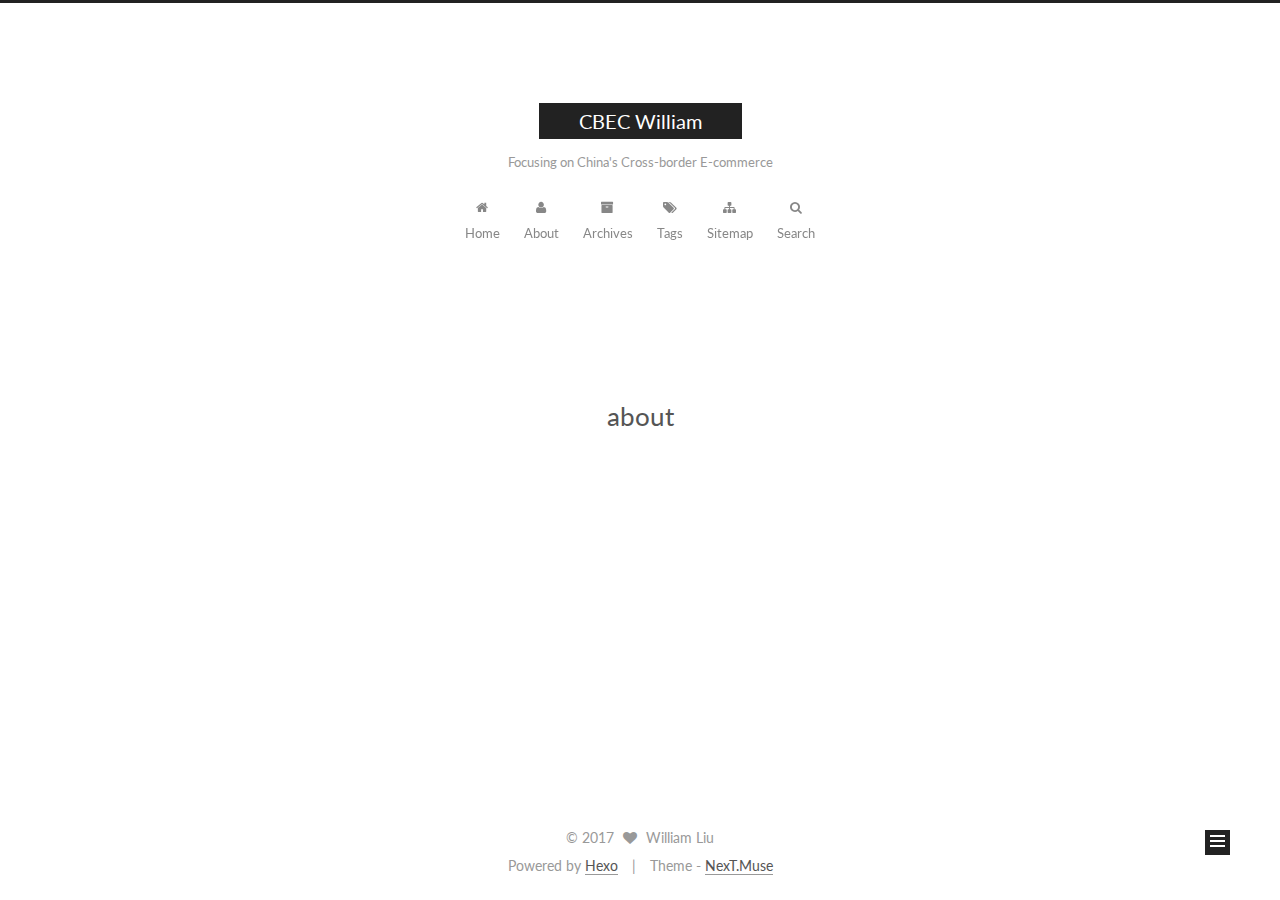
==== commit b10497b3: "Site updated: 2017-02-20 00:20:26" ====
--- a/about/index.html
+++ b/about/index.html
@@ -243,6 +243,16 @@
           </a>
         </li>
       
+        
+        <li class="menu-item menu-item-sitemap">
+          <a href="/sitemap.xml" rel="section">
+            
+              <i class="menu-item-icon fa fa-fw fa-sitemap"></i> <br />
+            
+            Sitemap
+          </a>
+        </li>
+      
 
       
         <li class="menu-item menu-item-search">
--- a/css/main.css
+++ b/css/main.css
@@ -1706,7 +1706,7 @@
   width: 4px;
   height: 4px;
   border-radius: 50%;
-  background: #ff342a;
+  background: #db62f4;
 }
 .links-of-blogroll {
   font-size: 13px;
